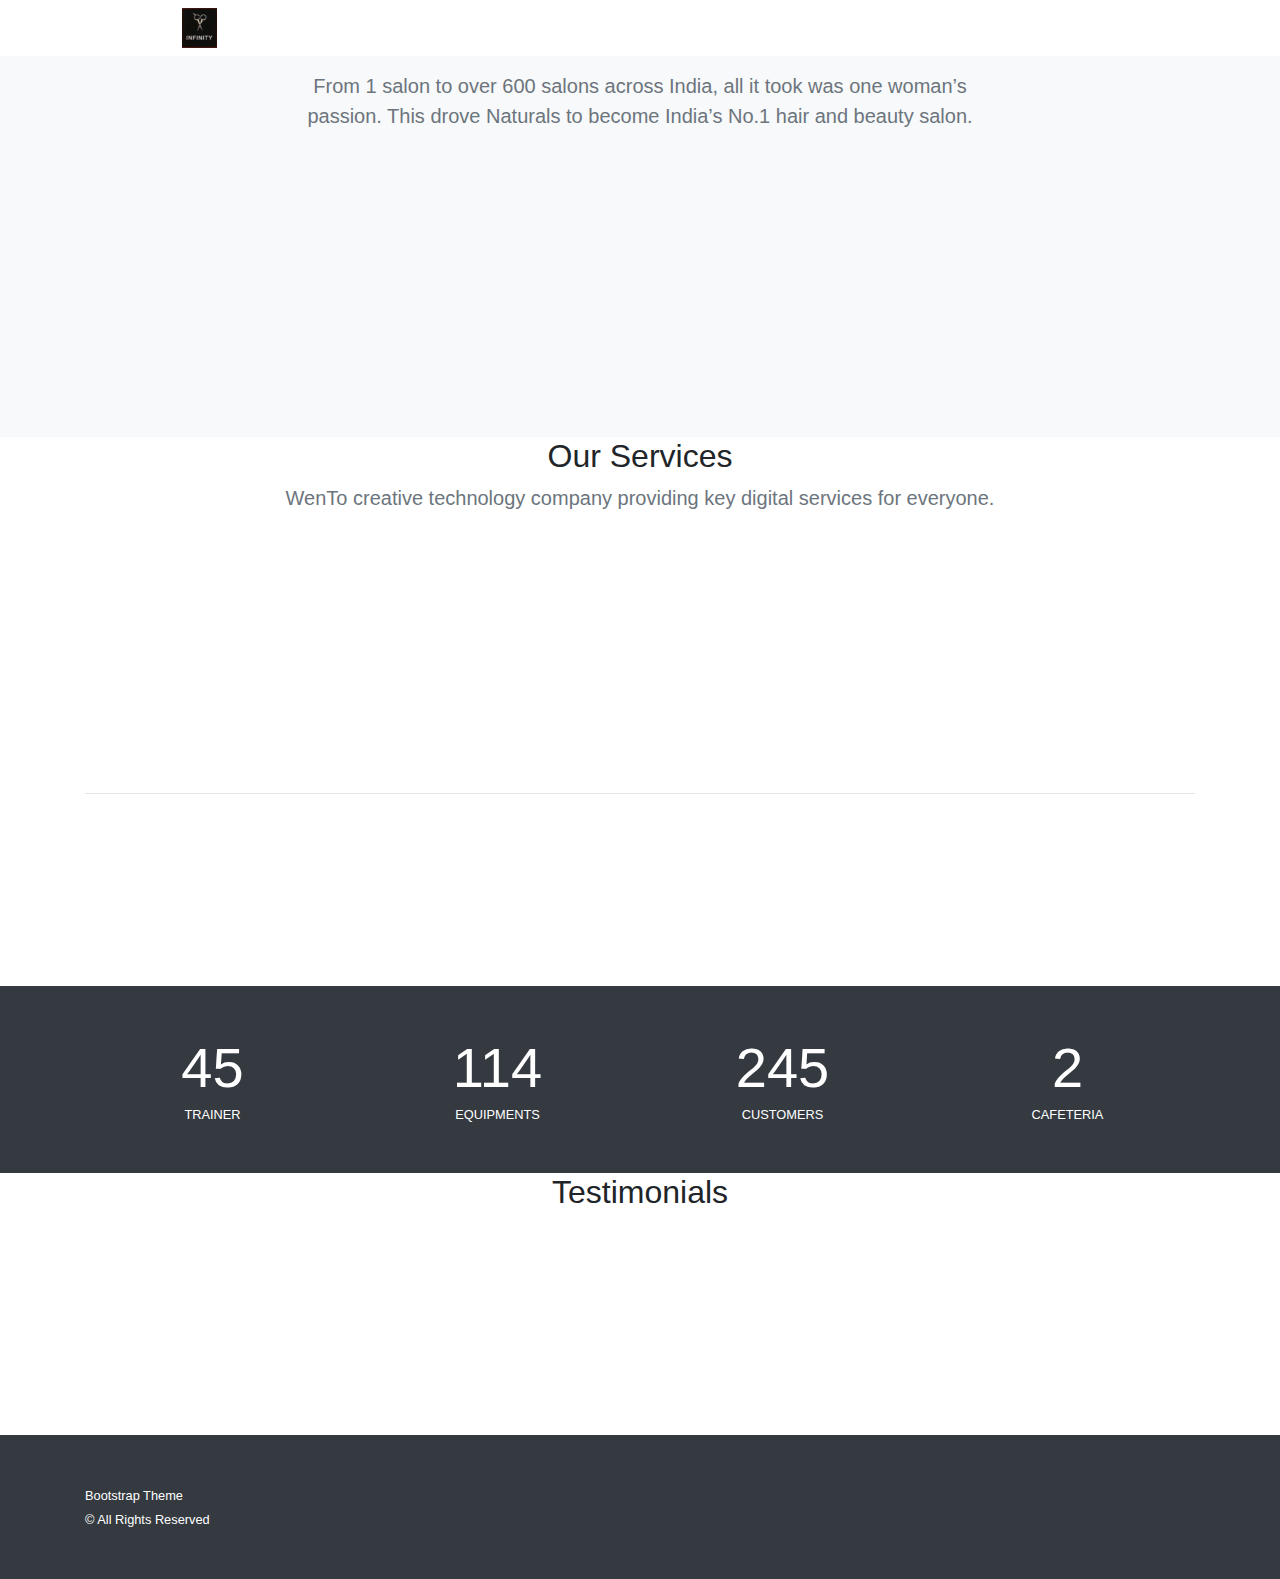
==== salon.html @ 031999a4 "Add files via upload" ====
﻿<!DOCTYPE html>
<html lang="en" class="no-js">
  <!-- Head -->
  <head>
    <title>Salon Web</title>

    <!-- Meta -->
    <meta charset="utf-8"/>
    <meta name="viewport" content="width=device-width, initial-scale=1, shrink-to-fit=no">
    <meta http-equiv="x-ua-compatible" content="ie=edge">
    <meta name="keywords" content="Gym website, Bootstrap Theme, Freebies, UI Kit, MIT license">
    <meta name="description" content="Bootstrap 4 Template by WebThemez">
    <meta name="author" content="webthemez.com">

    <!-- Favicon -->
    <link rel="shortcut icon" href="salon.ico" type="image/x-icon"> 

    <!-- Bootstrap Styles -->
    <link rel="stylesheet" type="text/css" href="https://stackpath.bootstrapcdn.com/bootstrap/4.3.1/css/bootstrap.min.css"> 

    <!-- Vendor Styles -->
    <link rel="stylesheet" type="text/css" href="assets/vendors/font-awesome/css/fontawesome-all.min.css">
    <link rel="stylesheet" type="text/css" href="assets/vendors/slick-carousel/slick.css"> 
    <link rel="stylesheet" type="text/css" href="assets/fonts/themify-icons.css">
    <link rel="stylesheet" type="text/css" href="assets/vendors/magnific-popup/magnific-popup.css">
	<link rel="stylesheet" type="text/css" href="assets/css/hovereffects.css"> 
    <!-- Theme Styles -->
    <link href="assets/css/scrolling-nav.css" rel="stylesheet">
	<link href="https://unpkg.com/aos@2.3.1/dist/aos.css" rel="stylesheet">
	<link rel="stylesheet" type="text/css" href="assets/css/theme.css">
    <link rel="stylesheet" type="text/css" href="assets/css/styles.css">
  </head>
  <!-- End Head -->

  <body>
    <!-- Header -->
    <header id="top">
      <!-- Navbar --> 
	  <nav class="navbar navbar-expand-lg navbar-dark bg-white fixed-top" id="mainNav">
		<div class="container">
				
		  <a class="navbar-brand js-scroll-trigger" href="#page-top">Hair<span>Style</span></a>
		 	<img src="salon.ico"  height="40" margin-left="100px" href="#logo">
		  <button class="navbar-toggler" type="button" data-toggle="collapse" data-target="#navbarResponsive" aria-controls="navbarResponsive" aria-expanded="false" aria-label="Toggle navigation">
			<span class="ti-menu"></span>
		  </button>
		  <div class="collapse navbar-collapse" id="navbarResponsive">
			
			<ul class="navbar-nav ml-auto">
			<li class="nav-item">
				<a class="nav-link js-scroll-trigger" href="#top">Home</a>
			  </li>
			  <li class="nav-item">
				<a class="nav-link js-scroll-trigger" href="#about">About</a>
			  </li>
			   <li class="nav-item">
				<a class="nav-link js-scroll-trigger" href="#services">Services</a>
			  </li> 
			  <li class="nav-item">
				<a class="nav-link js-scroll-trigger" href="#contact">Contact</a>
			  </li>
			</ul>
			
		  </div>
		</div>
	  </nav>
      <!-- End Navbar --> 
		<section class="hero-large hero">
			<div id="demo" class="carousel slide" data-ride="carousel">
			  <ul class="carousel-indicators">
				<li data-target="#demo" data-slide-to="0" class="active"></li>
				<li data-target="#demo" data-slide-to="1"></li>
				<li data-target="#demo" data-slide-to="2"></li>
			  </ul>
			  <div class="carousel-inner">
				<div class="carousel-item active">
				  <img src="assets/img/intro/banner-bg1.png" alt="Los Angeles" width="1100" height="500">
				  <div class="container">
				   <div class="carousel-caption">
					<h2>LightUp Your Design</h2>
					<p>Extra Special Touch</p>
				  </div> 
				  </div>
				
				</div>
				<div class="carousel-item">
				  <img src="assets/img/intro/banner-bg2.png" alt="Chicago" width="1100" height="500">
				    <div class="container">
				  <div class="carousel-caption">
					<h2>Get Your Dream Light</h2>
					<p>Décor with Charming</p>
				  </div>   
				</div>
				</div>
				<div class="carousel-item">
				  <img src="assets/img/intro/banner-bg3.png" alt="New York" width="1100" height="500">
				    <div class="container">
				  <div class="carousel-caption">
					<h2>Feel The Natural Beauty</h2>
					<p>Modern-edge Design</p>
				  </div>   
				  </div>
				</div>
			  </div>
			  <a class="carousel-control-prev" href="#demo" data-slide="prev">
				<span class="carousel-control-prev-icon"></span>
			  </a>
			  <a class="carousel-control-next" href="#demo" data-slide="next">
				<span class="carousel-control-next-icon"></span>
			  </a>
			</div>
			<!-- <div class="hero-img bg-overlay" data-overlay="0" style="background-image: url(assets/img/intro/banner-bg.png);"></div> -->
			<!-- <div class="container mt-md-5 pt-md-3"> -->
				<!-- <div class="row text-white hero-content"> -->
					<!-- <div class="col-md-6"> -->
						<!-- <!-- heading -->  
						<!-- <h1 class="text-uppercase mb-3 display-4 font-weight-bolder" data-aos="fade-right" data-aos-easing="linear"> -->
							<!-- Change the World -->
						<!-- </h1>  -->
						<!-- <p class="lead text-white opacity-2" data-aos="fade-right" data-aos-easing="linear"> -->
						<!-- Always deliver more than expected -->
						<!-- </p> -->
						<!-- <a class="btn btn-lg btn-outline-light py-2 mt-3 px-4 btn-pill" data-aos="fade-right" data-aos-easing="linear" src="#services" -->
						<!-- href="#services">Our Services</a> -->
					<!-- </div> -->
					<!-- <div class="col-md-5"> -->
					 <!-- <img src="assets/img/intro/rocket.svg" width="70%" class="float-right" alt="" data-aos="fade-left" data-aos-easing="linear" data-aos-delay="200"> -->
					<!-- </div> -->
				<!-- </div> -->
			<!-- </div> -->
		</section>

    </header>
    <!-- End Header -->

    
  <section class="wt-section bg-light" id="about">
    <div class="container">
		<div class="row justify-content-md-center text-center pb-lg-4 mb-lg-5 mb-4">
          <div class="col-md-8 text-center w-md-50 mx-auto mb-0">
            <h2 class="mb-md-2">About Us</h2>
            <p class="lead text-muted">From 1 salon to over 600 salons across India, all it took was one woman’s passion. This drove Naturals to become India’s No.1 hair and beauty salon.</p>
          </div>
		</div>
        <div class="row justify-content-between align-items-center" data-aos="fade-right" data-aos-easing="linear" data-aos-delay="200">
		  <div class="col-md-5">
                <img src="assets/img/about/1.jpg" width="90%" class="rounded-md" alt="">
            </div>
            <div class="col-md-7"> 
                <h3 class="mb-4 ">Why Us</h3>
                <p class="text-muted">At Naturals, we believe in financial independence for women and have empowered 300+ women to become entrepreneurs in the past 16 years. Our dream is to create a housewife-free India, where women are encouraged to earn their living by pursuing their passion. By 2020, Naturals aims to create 1000 salons, empower 1000 women entrepreneurs and create 50,000 jobs, because there is no better style statement than standing on your own feet.</p>
            </div>
          
        </div>
    </div>
</section> 

<section class="wt-section" id="services">
        <div class="container">
		<div class="row justify-content-md-center text-center pb-lg-4 mb-lg-5 mb-4">
          <div class="col-md-8 text-center w-md-50 mx-auto mb-0">
            <h2 class="mb-md-2">Our Services</h2>
            <p class="lead text-muted">WenTo creative technology company providing key digital services for everyone.</p>
          </div>
		</div> 
          <div class="row">
            <div class="col-lg-4 mb-5 mb-lg-0 text-center" data-aos="fade-up" data-aos-easing="linear" data-aos-delay="100">
              <div class="d-block mb-4">
                 <img src="assets/img/services/4.svg" width="85px" class="pr-4" alt="">  
              </div>
              <h4 class="h5">Home Interior</h4>
              <p>Achieve virtually any look and layout design within one UI Kit solution.</p>
            </div>

            <div class="col-lg-4 mb-5 mb-lg-0 text-center" data-aos="fade-up" data-aos-easing="linear" data-aos-delay="200">
             <div class="d-block mb-4">
                 <img src="assets/img/services/1.svg" width="85px" class="pr-4" alt="">  
              </div>
              <h4 class="h5">Custom Design</h4>
              <p>We strive to figure out ways to help your audience grow through all platforms.</p>
            </div>

            <div class="col-lg-4 mb-5 mb-lg-0 text-center" data-aos="fade-up" data-aos-easing="linear" data-aos-delay="300">
             <div class="d-block mb-4">
                 <img src="assets/img/services/5.svg" width="85px" class="pr-4" alt="">  
              </div>
              <h4 class="h5">Business Interior</h4>
              <p>Find what you need in one template and combine features at will.</p>
            </div>
          </div> 

          <hr class="my-5"> 
		  
          <div class="row">
            <div class="col-lg-4 mb-5 mb-lg-0 text-center" data-aos="fade-up" data-aos-easing="linear" data-aos-delay="400">
             <div class="d-block mb-4">
                 <img src="assets/img/services/3.svg" width="85px" class="pr-4" alt="">  
              </div>
              <h4 class="h5">Security Setup</h4>
              <p>Easy and fast adjustments of elements are possible with WenTo UI Kit.</p>
            </div>

            <div class="col-lg-4 mb-5 mb-lg-0 text-center" data-aos="fade-up" data-aos-easing="linear" data-aos-delay="500">
              <div class="d-block mb-4">
                 <img src="assets/img/services/6.svg" width="85px" class="pr-4" alt="">  
              </div>
              <h4 class="h5">Custom Paint</h4>
              <p>Our React Powered App will save you tons of time and cost in your projects.</p>
            </div>

            <div class="col-lg-4 mb-5 mb-lg-0 text-center" data-aos="fade-up" data-aos-easing="linear" data-aos-delay="600">
              <div class="d-block mb-4">
                 <img src="assets/img/services/2.svg" width="85px" class="pr-4" alt="">  
              </div>
              <h4 class="h5">Home Decor</h4>
              <p>Power your app with Angular components for no cost within one stop solution.</p>
            </div>
          </div>
          <!-- End Feature Blocks -->
        </div>
      </section> 

 
	
	  
	   

	


 <section class="bg-dark position-relative pt-5">
        <div class="container">
          <div class="row text-center text-uppercase text-white">
            <div class="col-lg-3 col-sm-6 pb-5">
              <h5 class="js-counter display-4 mb-1">45</h5>
              <small class="d-block font-style-normal text-uppercase wt-letter-spacing-sm">Trainer</small>
            </div>

            <div class="col-lg-3 col-sm-6 pb-5">
              <h5 class="js-counter display-4 mb-1">114</h5>
              <small class="d-block font-style-normal text-uppercase wt-letter-spacing-sm">Equipments</small>
            </div>

            <div class="col-lg-3 col-sm-6 pb-5">
              <h5 class="js-counter display-4 mb-1">245</h5>
              <small class="d-block font-style-normal text-uppercase wt-letter-spacing-sm">Customers</small>
            </div>

            <div class="col-lg-3 col-sm-6 pb-5">
              <h5 class="js-counter display-4 mb-1">2</h5>
              <small class="d-block font-style-normal text-uppercase wt-letter-spacing-sm">Cafeteria</small>
            </div>
          </div>
        </div>
      </section>
<section class="wt-section">
        <div class="container">
		<div class="row justify-content-md-center text-center pb-lg-4 mb-lg-5 mb-4">
          <div class="col-md-8 text-center w-md-50 mx-auto mb-0 ">
            <h2 class="mb-md-2">Testimonials</h2>
           
          </div>
		</div>
		 
          <div class="row">
            <div class="col-lg-6 mb-7 mb-lg-0 px-lg-5" data-aos="fade-right" data-aos-easing="linear" data-aos-delay="200">
              <!-- Testimonial -->
              <blockquote class="wt-blockquote-v2 rounded mb-5">There are many variations of passages of Lorem Ipsum available, but the majority have suffered alteration.</blockquote>
              <div class="media wt-font-size-90">
                <img class="d-flex align-self-center rounded-circle wt-blockquote-v2__image wt-box-shadow-lg mx-3 mt-2" src="assets/img/ava/img2.jpg" alt="Image description">
                <div class="media-body align-self-center">
                  <strong class="d-block">Kristen Morres</strong>
                  <span class="wt-font-size-75 text-dark">XL Director</span>
                </div>
              </div>
              <!-- End Testimonial -->
            </div>

            <div class="col-lg-6 px-lg-5" data-aos="fade-left" data-aos-easing="linear" data-aos-delay="400">
              <!-- Testimonial -->
              <blockquote class="wt-blockquote-v2 rounded mb-5">There are many variations of passages of Lorem Ipsum available, but the majority have suffered alteration.</blockquote>
              <div class="media wt-font-size-90">
                <img class="d-flex align-self-center rounded-circle wt-blockquote-v2__image wt-box-shadow-lg mx-3 mt-2" src="assets/img/ava/img3.jpg" alt="Image description">
                <div class="media-body align-self-center">
                  <strong class="d-block">James Vintel</strong>
                  <span class="wt-font-size-75 text-dark">VNT Manager</span>
                </div>
              </div>
              <!-- End Testimonial -->
            </div>
          </div>
        </div>
      </section>	  
      <!-- End Clients Section -->
    </main>

    <!-- Footer -->
    <footer class="bg-dark py-5">
      <div class="container">
        <div class="row">
          <div class="col-md-8 text-center text-md-left mb-3 mb-md-0">
            <small class="text-white"><a class="text-white">Bootstrap Theme</a><br/>&copy; All Rights Reserved</small>
          </div>

          <div class="col-md-4 align-self-center">
            <ul class="list-inline text-center text-md-right mb-0">
              <li class="list-inline-item mx-2" data-toggle="tooltip" data-placement="top" title="Facebook">
                <a class="text-white" target="_blank" href="https://www.facebook.com">
                  <i class="fab fa-facebook"></i>
                </a>
              </li>
              <li class="list-inline-item mx-2" data-toggle="tooltip" data-placement="top" title="Instagram">
                <a class="text-white" target="_blank" href="https://www.instagram.com">
                  <i class="fab fa-instagram"></i>
                </a>
              </li>
              <li class="list-inline-item mx-2" data-toggle="tooltip" data-placement="top" title="Twitter">
                <a class="text-white" target="_blank" href="https://twitter.com">
                  <i class="fab fa-twitter"></i>
                </a>
              </li>
              
            </ul>
          </div>
        </div>
      </div>
    </footer>
    <!-- End Footer -->
  
    <!-- JS Script Files --> 
    <script src="assets/vendors/jquery.min.js"></script>
    <script src="assets/vendors/jquery.migrate.min.js"></script>
    <script src="assets/vendors/popper.min.js"></script>
    <script src="assets/vendors/bootstrap/js/bootstrap.min.js"></script>
    <script src="assets/vendors/jquery-easing/jquery.easing.min.js"></script>

    <!-- Components Vendor  --> 
    <script src="assets/vendors/slick-carousel/slick.min.js"></script>
	<script src="https://cdnjs.cloudflare.com/ajax/libs/jquery.isotope/3.0.6/isotope.pkgd.js"></script>
    <script src="assets/vendors/magnific-popup/jquery.magnific-popup.min.js"></script>
    <script src="assets/vendors/counters/waypoint.min.js"></script>
    <script src="assets/vendors/counters/counterup.min.js"></script>

	<script src="assets/contact/jqBootstrapValidation.js"></script>
	<script src="assets/contact/contact_me.js"></script>
	<script src="https://unpkg.com/aos@2.3.1/dist/aos.js"></script>
    <script src="assets/js/scrolling-nav.js"></script>
    <!--Plugin Initialize-->
    <script src="assets/js/global.js"></script>

    <!-- Theme Components and Settings --> 
    <script src="assets/vendors/carousel.js"></script>
    <script src="assets/vendors/counters.js"></script>
	
    <!-- END JAVASCRIPTS -->
	
  </body>
  <!-- End Body -->
</html>
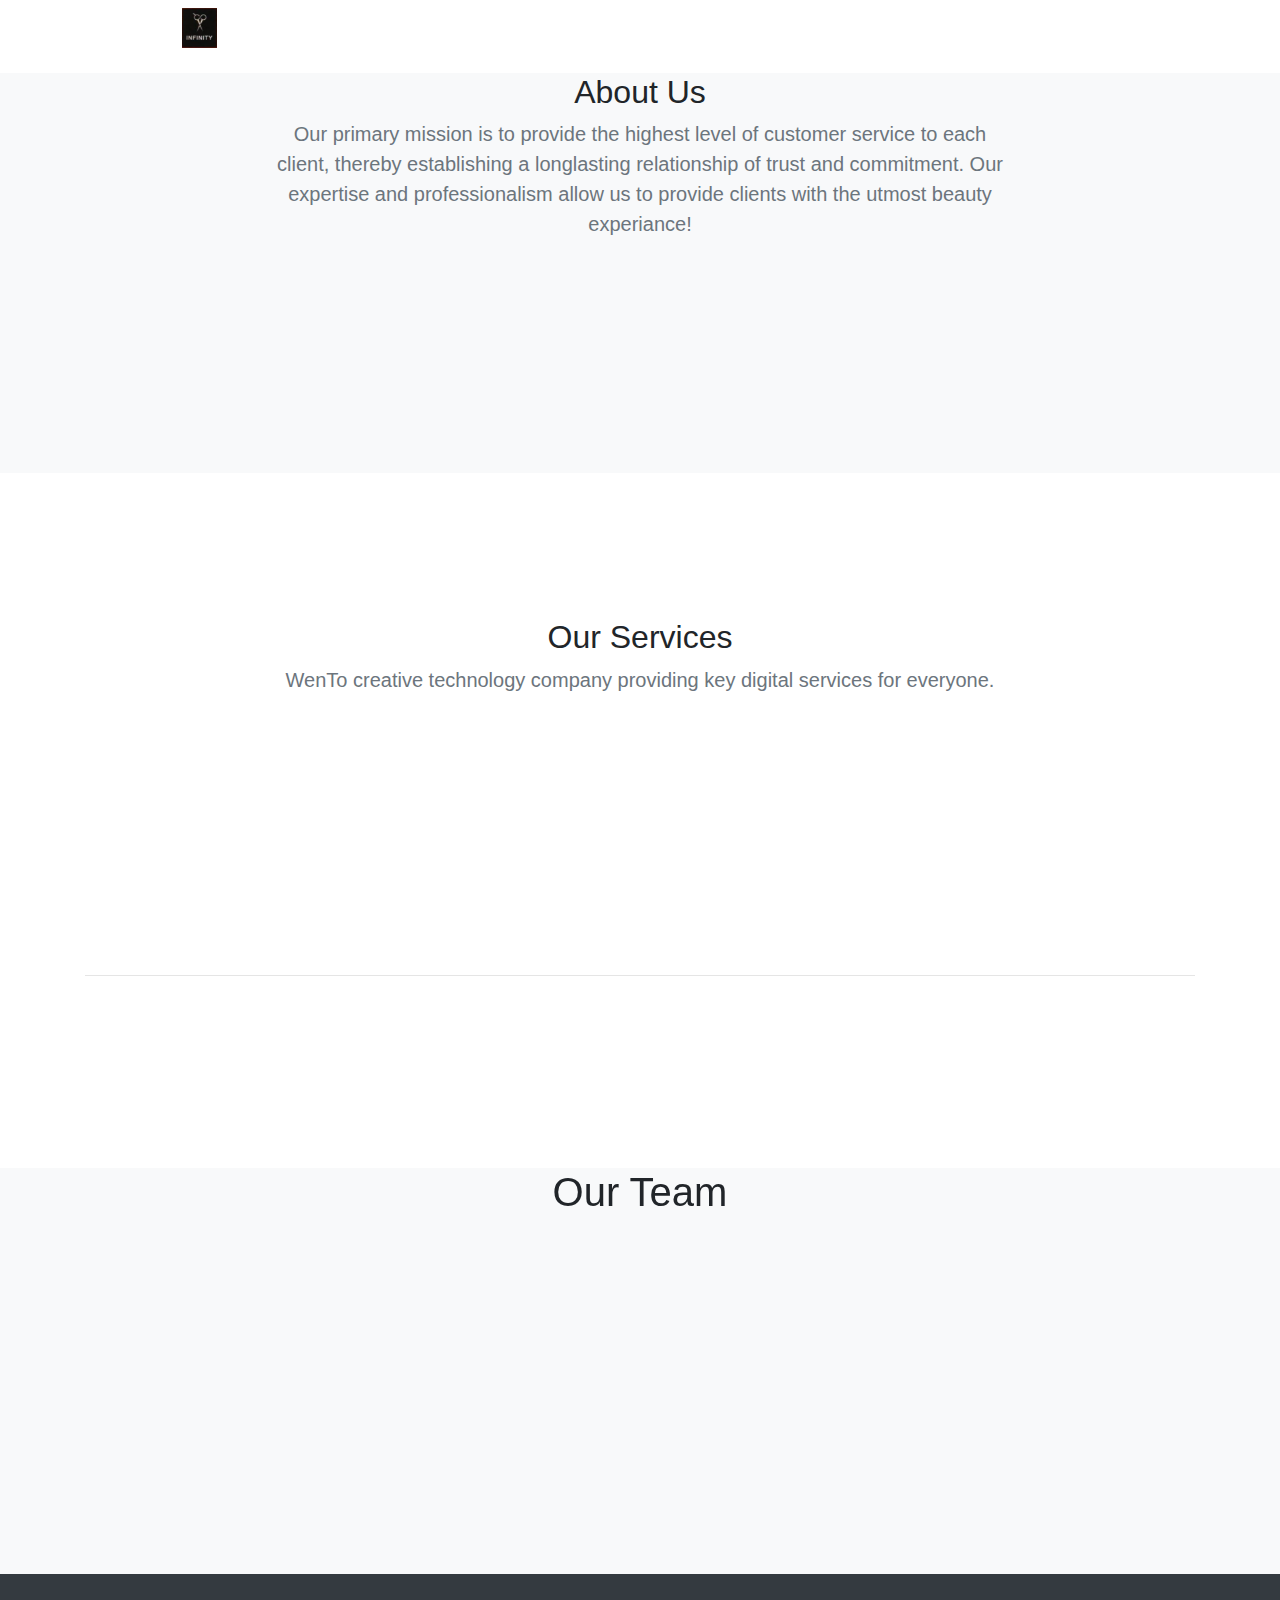
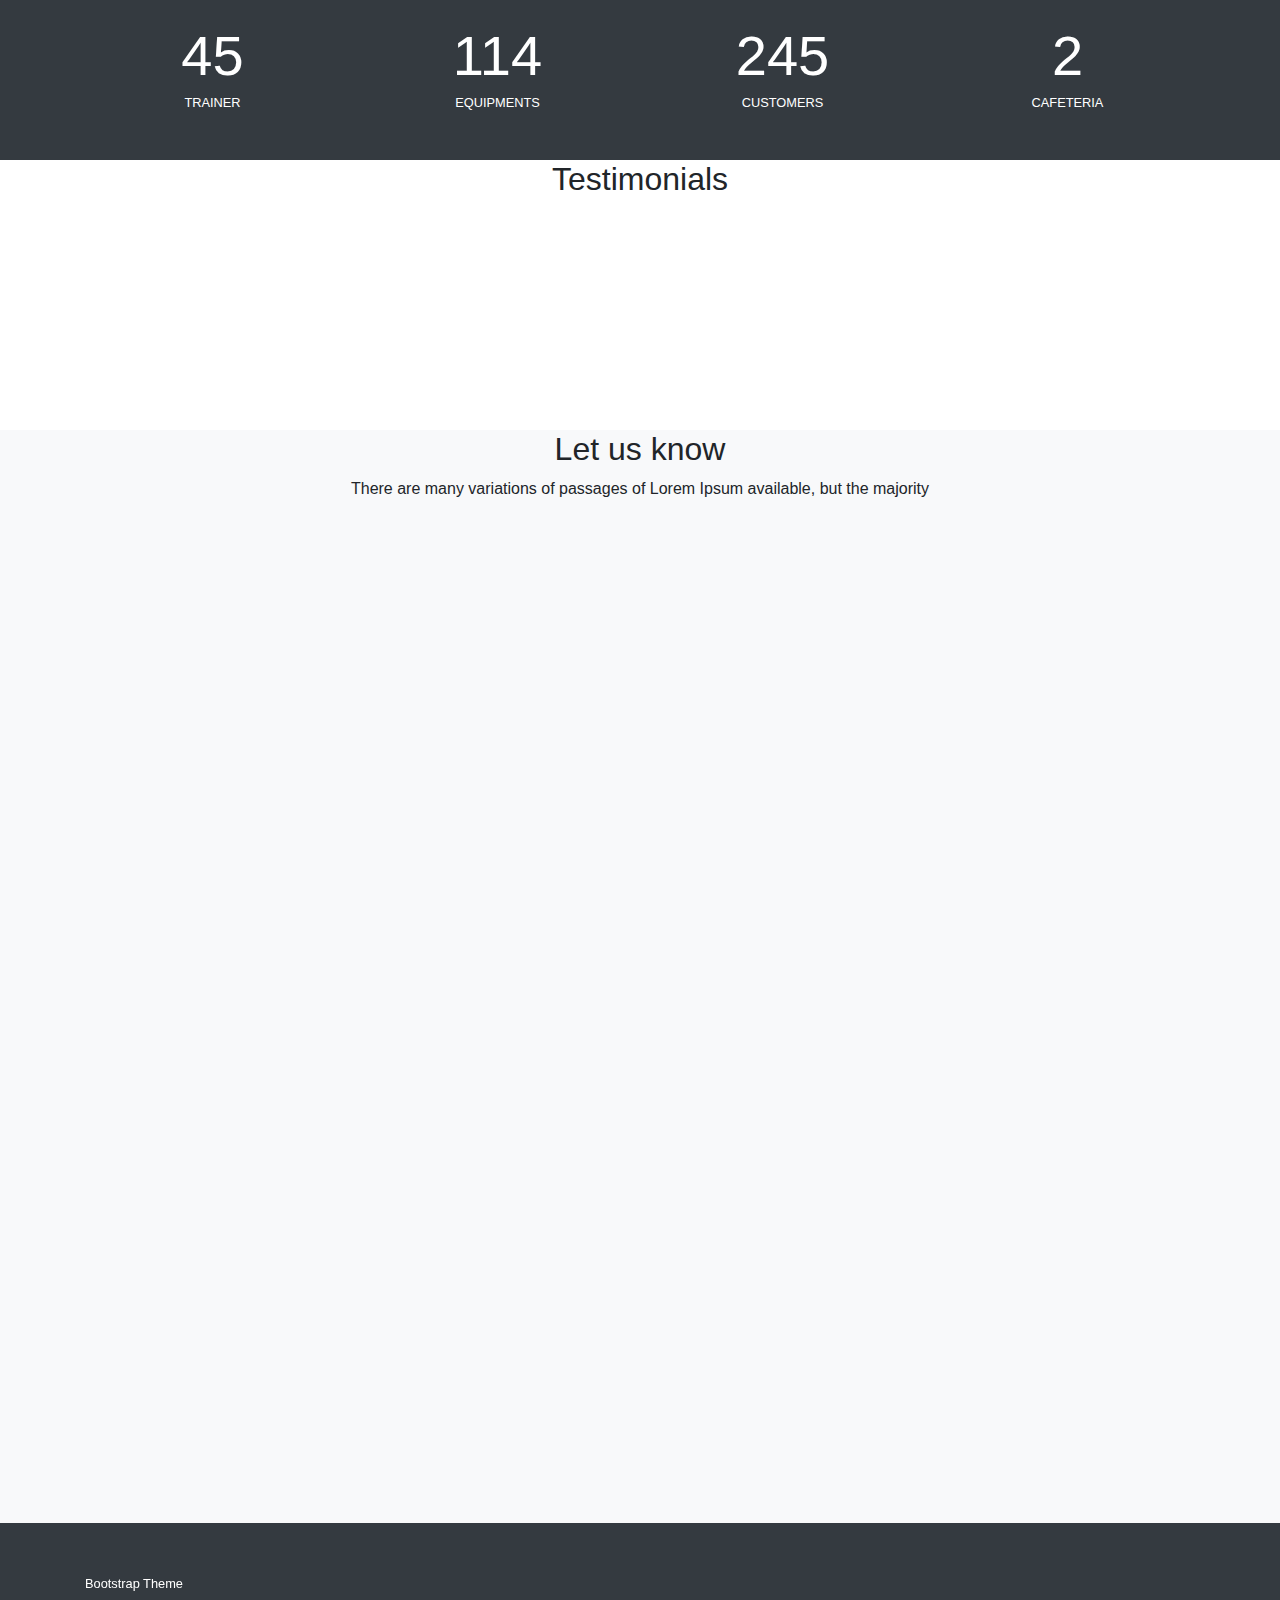
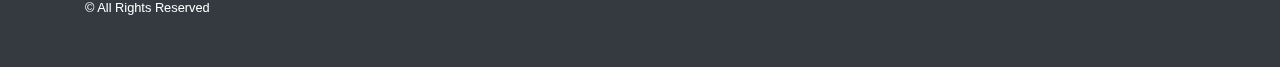
==== commit eae51355: "Update salon.html" ====
--- a/salon.html
+++ b/salon.html
@@ -1,16 +1,15 @@
-﻿<!DOCTYPE html>
+<!DOCTYPE html>
 <html lang="en" class="no-js">
   <!-- Head -->
   <head>
-    <title>Salon Web</title>
+    <title>InfinitySalon</title>
 
     <!-- Meta -->
     <meta charset="utf-8"/>
     <meta name="viewport" content="width=device-width, initial-scale=1, shrink-to-fit=no">
     <meta http-equiv="x-ua-compatible" content="ie=edge">
-    <meta name="keywords" content="Gym website, Bootstrap Theme, Freebies, UI Kit, MIT license">
-    <meta name="description" content="Bootstrap 4 Template by WebThemez">
-    <meta name="author" content="webthemez.com">
+    <meta name="description" content="Bootstrap 4 theme">
+    
 
     <!-- Favicon -->
     <link rel="shortcut icon" href="salon.ico" type="image/x-icon"> 
@@ -37,15 +36,13 @@
     <header id="top">
       <!-- Navbar --> 
 	  <nav class="navbar navbar-expand-lg navbar-dark bg-white fixed-top" id="mainNav">
-		<div class="container">
-				
-		  <a class="navbar-brand js-scroll-trigger" href="#page-top">Hair<span>Style</span></a>
-		 	<img src="salon.ico"  height="40" margin-left="100px" href="#logo">
+		 <div class="container" id="nav">
+		  <a class="navbar-brand js-scroll-trigger" href="#page-top"><span>HairStyle</span></a> 
+		   <img src="salon.ico"  height="40" margin-left="100px" href="#logo">
 		  <button class="navbar-toggler" type="button" data-toggle="collapse" data-target="#navbarResponsive" aria-controls="navbarResponsive" aria-expanded="false" aria-label="Toggle navigation">
 			<span class="ti-menu"></span>
 		  </button>
 		  <div class="collapse navbar-collapse" id="navbarResponsive">
-			
 			<ul class="navbar-nav ml-auto">
 			<li class="nav-item">
 				<a class="nav-link js-scroll-trigger" href="#top">Home</a>
@@ -55,12 +52,14 @@
 			  </li>
 			   <li class="nav-item">
 				<a class="nav-link js-scroll-trigger" href="#services">Services</a>
-			  </li> 
+			  </li>
+			  <li class="nav-item">
+				<a class="nav-link js-scroll-trigger" href="#team">Team</a>
+			  </li>
 			  <li class="nav-item">
 				<a class="nav-link js-scroll-trigger" href="#contact">Contact</a>
 			  </li>
 			</ul>
-			
 		  </div>
 		</div>
 	  </nav>
@@ -113,7 +112,7 @@
 			<!-- <div class="container mt-md-5 pt-md-3"> -->
 				<!-- <div class="row text-white hero-content"> -->
 					<!-- <div class="col-md-6"> -->
-						<!-- <!-- heading -->  
+						<!-- heading -->  
 						<!-- <h1 class="text-uppercase mb-3 display-4 font-weight-bolder" data-aos="fade-right" data-aos-easing="linear"> -->
 							<!-- Change the World -->
 						<!-- </h1>  -->
@@ -133,99 +132,245 @@
     </header>
     <!-- End Header -->
 
-    
-  <section class="wt-section bg-light" id="about">
+    <main role="main" class="mt-lg-5 m-0">
+	
+	<section class="wt-section bg-light" id="about">
     <div class="container">
 		<div class="row justify-content-md-center text-center pb-lg-4 mb-lg-5 mb-4">
           <div class="col-md-8 text-center w-md-50 mx-auto mb-0">
-            <h2 class="mb-md-2">About Us</h2>
-            <p class="lead text-muted">From 1 salon to over 600 salons across India, all it took was one woman’s passion. This drove Naturals to become India’s No.1 hair and beauty salon.</p>
+            <h2 class="mb-md-2" id="now">About Us</h2>
+            <p class="lead text-muted">Our primary mission is to provide the highest level of customer service to each client, thereby establishing a longlasting relationship of trust and commitment. Our expertise and professionalism allow us to provide clients with the utmost beauty experiance!</p>
           </div>
 		</div>
-        <div class="row justify-content-between align-items-center" data-aos="fade-right" data-aos-easing="linear" data-aos-delay="200">
+        <div class="row justify-content-between align-items-center" data-aos="fade-right" data-aos-easing="linear" data-aos-delay="200" id="as">
 		  <div class="col-md-5">
                 <img src="assets/img/about/1.jpg" width="90%" class="rounded-md" alt="">
             </div>
-            <div class="col-md-7"> 
-                <h3 class="mb-4 ">Why Us</h3>
-                <p class="text-muted">At Naturals, we believe in financial independence for women and have empowered 300+ women to become entrepreneurs in the past 16 years. Our dream is to create a housewife-free India, where women are encouraged to earn their living by pursuing their passion. By 2020, Naturals aims to create 1000 salons, empower 1000 women entrepreneurs and create 50,000 jobs, because there is no better style statement than standing on your own feet.</p>
+            <div class="col-md-7" id="ty"> 
+                <h3 class="mb-4 " id="we">Who We Are</h3>
+                <p class="text-muted">There are many variations of passages of Lorem Ipsum available, but the majority have suffered alteration in some form, by injected humour, or randomised words. Lorem ipsum dolor sit amet, consectetur adipisicing elit. Eius eligendi fugiat!</p>
             </div>
           
         </div>
     </div>
 </section> 
 
-<section class="wt-section" id="services">
-        <div class="container">
-		<div class="row justify-content-md-center text-center pb-lg-4 mb-lg-5 mb-4">
-          <div class="col-md-8 text-center w-md-50 mx-auto mb-0">
-            <h2 class="mb-md-2">Our Services</h2>
-            <p class="lead text-muted">WenTo creative technology company providing key digital services for everyone.</p>
-          </div>
-		</div> 
-          <div class="row">
-            <div class="col-lg-4 mb-5 mb-lg-0 text-center" data-aos="fade-up" data-aos-easing="linear" data-aos-delay="100">
-              <div class="d-block mb-4">
-                 <img src="assets/img/services/4.svg" width="85px" class="pr-4" alt="">  
-              </div>
-              <h4 class="h5">Home Interior</h4>
-              <p>Achieve virtually any look and layout design within one UI Kit solution.</p>
-            </div>
-
-            <div class="col-lg-4 mb-5 mb-lg-0 text-center" data-aos="fade-up" data-aos-easing="linear" data-aos-delay="200">
-             <div class="d-block mb-4">
-                 <img src="assets/img/services/1.svg" width="85px" class="pr-4" alt="">  
-              </div>
-              <h4 class="h5">Custom Design</h4>
-              <p>We strive to figure out ways to help your audience grow through all platforms.</p>
-            </div>
-
-            <div class="col-lg-4 mb-5 mb-lg-0 text-center" data-aos="fade-up" data-aos-easing="linear" data-aos-delay="300">
-             <div class="d-block mb-4">
-                 <img src="assets/img/services/5.svg" width="85px" class="pr-4" alt="">  
-              </div>
-              <h4 class="h5">Business Interior</h4>
-              <p>Find what you need in one template and combine features at will.</p>
-            </div>
-          </div> 
-
-          <hr class="my-5"> 
-		  
-          <div class="row">
-            <div class="col-lg-4 mb-5 mb-lg-0 text-center" data-aos="fade-up" data-aos-easing="linear" data-aos-delay="400">
-             <div class="d-block mb-4">
-                 <img src="assets/img/services/3.svg" width="85px" class="pr-4" alt="">  
-              </div>
-              <h4 class="h5">Security Setup</h4>
-              <p>Easy and fast adjustments of elements are possible with WenTo UI Kit.</p>
-            </div>
-
-            <div class="col-lg-4 mb-5 mb-lg-0 text-center" data-aos="fade-up" data-aos-easing="linear" data-aos-delay="500">
-              <div class="d-block mb-4">
-                 <img src="assets/img/services/6.svg" width="85px" class="pr-4" alt="">  
-              </div>
-              <h4 class="h5">Custom Paint</h4>
-              <p>Our React Powered App will save you tons of time and cost in your projects.</p>
-            </div>
-
-            <div class="col-lg-4 mb-5 mb-lg-0 text-center" data-aos="fade-up" data-aos-easing="linear" data-aos-delay="600">
-              <div class="d-block mb-4">
-                 <img src="assets/img/services/2.svg" width="85px" class="pr-4" alt="">  
-              </div>
-              <h4 class="h5">Home Decor</h4>
-              <p>Power your app with Angular components for no cost within one stop solution.</p>
-            </div>
-          </div>
-          <!-- End Feature Blocks -->
-        </div>
+<section class="wt-section">
+    <div class="container">
+        <div class="row justify-content-between align-items-center" data-aos="fade-left" data-aos-easing="linear" data-aos-delay="400">
+            <div class="col-md-7"> 
+                <h3 class="mb-4">Our Mission and Goals</h3>
+                <p class="text-muted">There are many variations of passages of Lorem Ipsum available, but the majority have suffered alteration in some form, by injected humour, or randomised words. Lorem ipsum dolor sit amet, consectetur adipisicing elit. Eius eligendi fugiat!</p>
+            </div>
+          
+		  <div class="col-md-5" id="gt">
+               <img src="assets/img/about/2.jpg" width="90%" class="rounded-md" alt="">
+            </div>
+        </div>
+    </div>
+</section>
+	
+	<section class="wt-section" id="services">
+        <div class="container">
+		<div class="row justify-content-md-center text-center pb-lg-4 mb-lg-5 mb-4">
+          <div class="col-md-8 text-center w-md-50 mx-auto mb-0" id="pt">
+            <h2 class="mb-md-2">Our Services</h2>
+            <p class="lead text-muted">WenTo creative technology company providing key digital services for everyone.</p>
+          </div>
+		</div> 
+          <div class="row">
+            <div class="col-lg-4 mb-5 mb-lg-0 text-center" data-aos="fade-up" data-aos-easing="linear" data-aos-delay="100">
+              <div class="d-block mb-4">
+                 <img src="assets/img/services/4.svg" style="margin-left:8%;" width="85px" class="pr-4" alt="">  
+              </div>
+              <h4 class="h5">Body Care</h4>
+              <p>Achieve virtually any look and layout design within one UI Kit solution.</p>
+            </div>
+
+            <div class="col-lg-4 mb-5 mb-lg-0 text-center" data-aos="fade-up" data-aos-easing="linear" data-aos-delay="200">
+             <div class="d-block mb-4">
+                 <img src="assets/img/services/1.svg" style="margin-left:8%;" width="85px" class="pr-4" alt="">  
+              </div>
+              <h4 class="h5">Bridal</h4>
+              <p>We strive to figure out ways to help your audience grow through all platforms.</p>
+            </div>
+
+            <div class="col-lg-4 mb-5 mb-lg-0 text-center" data-aos="fade-up" data-aos-easing="linear" data-aos-delay="300">
+             <div class="d-block mb-4">
+                 <img src="assets/img/services/5.svg" style="margin-left:8%;" width="85px" class="pr-4" alt="">  
+              </div>
+              <h4 class="h5">Hair Care</h4>
+              <p>Find what you need in one template and combine features at will.</p>
+            </div>
+          </div> 
+
+          <hr class="my-5"> 
+		  
+          <div class="row">
+            <div class="col-lg-4 mb-5 mb-lg-0 text-center" data-aos="fade-up" data-aos-easing="linear" data-aos-delay="400">
+             <div class="d-block mb-4">
+                 <img src="assets/img/services/3.svg" style="margin-left:8%;" width="85px" class="pr-4" alt="">  
+              </div>
+              <h4 class="h5">Skin Care</h4>
+              <p>Easy and fast adjustments of elements are possible with WenTo UI Kit.</p>
+            </div>
+
+            <div class="col-lg-4 mb-5 mb-lg-0 text-center" data-aos="fade-up" data-aos-easing="linear" data-aos-delay="500">
+              <div class="d-block mb-4">
+                 <img src="assets/img/services/6.svg" style="margin-left:15%;" width="85px" class="pr-4" alt="">  
+              </div>
+              <h4 class="h5">Custom Hair Paint</h4>
+              <p>Our React Powered App will save you tons of time and cost in your projects.</p>
+            </div>
+
+            <div class="col-lg-4 mb-5 mb-lg-0 text-center" data-aos="fade-up" data-aos-easing="linear" data-aos-delay="600">
+              <div class="d-block mb-4">
+                 <img src="assets/img/services/2.svg" style="margin-left:15%;" width="85px" class="pr-4" alt="">  
+              </div>
+              <h4 class="h5">Hair Decor</h4>
+              <p>Power your app with Angular components for no cost within one stop solution.</p>
+            </div>
+          </div>
+          <!-- End Feature Blocks -->
+        </div>
       </section> 
 
+<section class="bg-light wt-section" id="team">
+        <div class="container"> 
+		<div class="row justify-content-md-center text-center mb-lg-5 mb-4 pb-lg-5">
+            <div class="col-md-12">
+                <h2 class="h1">Our Team</h2>
+                <p></p>
+            </div>
+        </div>
+          <div class="row">
+            <div class="col-lg-3 col-sm-6 mb-5"> 
+              <figure data-aos="fade-up" data-aos-easing="linear" data-aos-delay="100">
+                <img class="w-100 rounded-top box" src="assets/img/team/img1.jpeg" alt="Image Description" id="ima1"> 
+                <div class="wt-box-shadow-sm bg-white text-center rounded p-4">
+                  <div class="mb-3">
+                    <h5 class="mb-1">James Rally</h5>
+                    <small class="d-block font-style-normal text-uppercase text-primary wt-letter-spacing-xs">CEO</small>
+                  </div>
+				  <div class="team-dp">
+					<ul>
+					  <li class="list-inline-item mx-2" data-toggle="tooltip" data-placement="top" title="" data-original-title="Facebook">
+						<a class="text-primary" target="_blank" href="https://www.facebook.com/">
+						  <img src="assets/img/social/fb.PNG" style="width:30px; height:30px;">
+						</a>
+					  </li>
+					  <li class="list-inline-item mx-2" data-toggle="tooltip" data-placement="top" title="" data-original-title="Instagram">
+						<a class="text-primary" target="_blank" href="https://www.instagram.com/">
+						  <img src="assets/img/social/ins.PNG" style="width:30px; height:30px;">
+						</a>
+					  </li>
+					  <li class="list-inline-item mx-2" data-toggle="tooltip" data-placement="top" title="" data-original-title="Twitter">
+						<a class="text-primary" target="_blank" href="https://twitter.com/">
+						  <img src="assets/img/social/twi.PNG" class="fab fa-twitter" style="width:30px; height:30px;">
+						</a>
+					  </li> 
+					</ul>
+				  </div>
+                </div> 
+              </figure> 
+            </div>
+
+            <div class="col-lg-3 col-sm-6 mb-5"> 
+              <figure data-aos="fade-up" data-aos-easing="linear" data-aos-delay="200">
+                <img class="w-100 rounded-top ima" src="assets/img/team/img2.jpeg" alt="Image Description" id="ima1"> 
+                <div class="wt-box-shadow-sm bg-white text-center rounded p-4">
+                  <div class="mb-3">
+                    <h5 class="mb-1">Kristen Viller</h5>
+                    <small class="d-block font-style-normal text-uppercase text-primary wt-letter-spacing-xs">Trainer</small>
+                  </div>
+				  	  <div class="team-dp">
+					<ul>
+					  <li class="list-inline-item mx-2" data-toggle="tooltip" data-placement="top" title="" data-original-title="Facebook">
+						<a class="text-primary" target="_blank" href="https://www.facebook.com/">
+						  <img src="assets/img/social/fb.PNG" class="fab fa-facebook" style="width:30px; height:30px;">
+						</a>
+					  </li>
+					  <li class="list-inline-item mx-2" data-toggle="tooltip" data-placement="top" title="" data-original-title="Instagram">
+						<a class="text-primary" target="_blank" href="https://www.instagram.com/">
+						  <img src="assets/img/social/ins.PNG" class="fab fa-instagram" style="width:30px; height:30px;">
+						</a>
+					  </li>
+					  <li class="list-inline-item mx-2" data-toggle="tooltip" data-placement="top" title="" data-original-title="Twitter">
+						<a class="text-primary" target="_blank" href="https://twitter.com/">
+						  <img src="assets/img/social/twi.PNG" class="fab fa-twitter" style="width:30px; height:30px;">
+						</a>
+					  </li> 
+					</ul>
+				  </div>
+                </div> 
+              </figure> 
+            </div>
+
+            <div class="col-lg-3 col-sm-6 mb-5"> 
+              <figure data-aos="fade-up" data-aos-easing="linear" data-aos-delay="300">
+                <img class="w-100 rounded-top ima" src="assets/img/team/img3.jpeg" alt="Image Description" id="ima1">
  
-	
-	  
-	   
-
-	
+                <div class="wt-box-shadow-sm bg-white text-center rounded p-4">
+                  <div class="mb-3">
+                    <h5 class="mb-1">Johanna Care</h5>
+                    <small class="d-block font-style-normal text-uppercase text-primary wt-letter-spacing-xs">Trainer</small>
+                  </div>
+				  	  <div class="team-dp">
+					<ul>
+					  <li class="list-inline-item mx-2" data-toggle="tooltip" data-placement="top" title="" data-original-title="Facebook">
+						<a class="text-primary" target="_blank" href="https://www.facebook.com/">
+						  <img src="assets/img/social/fb.PNG" class="fab fa-facebook" style="width:30px; height:30px;">
+						</a>
+					  </li>
+					  <li class="list-inline-item mx-2" data-toggle="tooltip" data-placement="top" title="" data-original-title="Instagram">
+						<a class="text-primary" target="_blank" href="https://www.instagram.com/">
+						  <img src="assets/img/social/ins.PNG" class="fab fa-instagram" style="width:30px; height:30px;">
+						</a>
+					  </li>
+					  <li class="list-inline-item mx-2" data-toggle="tooltip" data-placement="top" title="" data-original-title="Twitter">
+						<a class="text-primary" target="_blank" href="https://twitter.com/">
+						  <img src="assets/img/social/twi.PNG" class="fab fa-twitter" style="width:30px; height:30px;">
+						</a>
+					  </li> 
+					</ul>
+				  </div>
+                </div> 
+              </figure> 
+            </div>
+
+            <div class="col-lg-3 col-sm-6 mb-5"> 
+              <figure data-aos="fade-up" data-aos-easing="linear" data-aos-delay="400">
+                <img class="w-100 rounded-top ima" src="assets/img/team/img4.jpeg" alt="Image Description" id="ima1"> 
+                <div class="wt-box-shadow-sm bg-white text-center rounded p-4">
+                  <div class="mb-3">
+                    <h5 class="mb-1">Bruce Willamson</h5>
+                    <small class="d-block font-style-normal text-uppercase text-primary wt-letter-spacing-xs">Trainer</small>
+                  </div>
+				  	  <div class="team-dp">
+					<ul>
+					  <li class="list-inline-item mx-2" data-toggle="tooltip" data-placement="top" title="" data-original-title="Facebook" img src="Fb.PNG">
+						<a class="text-primary" target="_blank" href="https://www.facebook.com/">
+						  <img src="assets/img/social/fb.PNG" class="fab fa-facebook" style="width:30px; height:30px;">
+						</a>
+					  </li>
+					  <li class="list-inline-item mx-2" data-toggle="tooltip" data-placement="top" title="" data-original-title="Instagram">
+						<a class="text-primary" target="_blank" href="https://www.instagram.com/">
+						  <img src="assets/img/social/ins.PNG" class="fab fa-instagram" style="width:30px; height:30px;">
+						</a>
+					  </li>
+					  <li class="list-inline-item mx-2" data-toggle="tooltip" data-placement="top" title="" data-original-title="Twitter">
+						<a class="text-primary" target="_blank" href="https://twitter.com/">
+						  <img src="assets/img/social/twi.PNG" class="fab fa-twitter" style="width:30px; height:30px;">
+						</a>
+					  </li> 
+					</ul>
+				  </div>
+                </div> 
+              </figure> 
+            </div>
+          </div> 
+        </div>
+      </section>
 
 
  <section class="bg-dark position-relative pt-5">
@@ -258,7 +403,7 @@
 		<div class="row justify-content-md-center text-center pb-lg-4 mb-lg-5 mb-4">
           <div class="col-md-8 text-center w-md-50 mx-auto mb-0 ">
             <h2 class="mb-md-2">Testimonials</h2>
-           
+            <p></p>
           </div>
 		</div>
 		 
@@ -291,6 +436,94 @@
           </div>
         </div>
       </section>	  
+<section class="wt-section bg-light" id="contact">
+    <div class="container">
+	<div class="row justify-content-md-center text-center pb-lg-4 mb-lg-5 mb-4">
+          <div class="col-md-8 text-center w-md-50 mx-auto mb-0 ">
+            <h2 class="mb-md-2">Let us know</h2>
+            <p>There are many variations of passages of Lorem Ipsum available, but the majority</p>
+          </div>
+		</div>
+		
+        <div class="row justify-content-md-center text-center mg-5 pb-5">
+            <div class="col-md-7">
+                     <div class="form"> 
+		  
+		   <!-- Form itself -->
+				  <form name="sentMessage" class="well" id="contactForm"  novalidate data-aos="fade-up" data-aos-easing="linear" data-aos-delay="200"> 
+				 <div class="control-group">
+						   <div class="form-group mb-4">
+					<input type="text" class="form-control form-control-lg" 
+						   placeholder="Full Name" id="name" required
+							   data-validation-required-message="Please enter your name" />
+					  <p class="help-block"></p>
+
+				   </div>
+					 </div> 	
+						<div class="form-group mb-4">
+						  <div class="controls">
+					<input type="email" class="form-control form-control-lg" placeholder="Email" 
+									id="email" required
+							   data-validation-required-message="Please enter your email" />
+				</div>
+				</div> 	
+					  
+					   <div class="form-group mb-4">
+						 <div class="controls">
+						 <textarea rows="10" cols="100" class="form-control form-control-lg" 
+							   placeholder="Message" id="message" required
+					   data-validation-required-message="Please enter your message" minlength="5" 
+							   data-validation-minlength-message="Min 5 characters" 
+								maxlength="999" style="resize:none"></textarea>
+				</div>
+					   </div> 		 
+				 <div id="success"> </div> <!-- For success/fail messages -->
+			 <div class="text-center">
+              <button class="btn btn-lg btn-primary py-3 mt-3 px-4 btn-pill" type="submit">Send Your Message</button>
+            </div> 
+				  </form>
+        </div>
+ 
+            </div>
+			 <div class="col-md-5">
+  
+  <div class="row contact-info">
+			<div class="col-md-12">
+				<div class="bg-white p-4 d-flex mb-md-4 border rounded-md" data-aos="fade-right" data-aos-easing="linear" data-aos-delay="200">
+                       <i class="fa fa-address-book mt-md-1 text-primary pr-4"></i>
+						<div class="text-left">
+							<h6 class="mb-2">Address</h6>
+							<p class="text-muted">132 Manhatten Str., NewYork, US</p> 
+						</div>
+                </div>
+				
+				<div class="bg-white p-4 d-flex mb-md-4 border rounded-md" data-aos="fade-right" data-aos-easing="linear" data-aos-delay="300">
+                       <i class="fas fa-envelope-open mt-md-1 text-primary pr-4"></i>
+						<div class="text-left">
+							  <h3 class="h5">Email</h3>
+            <p class="mb-0"></p>
+						</div>
+                </div>
+				
+				<div class="bg-white p-4 d-flex mb-md-4 border rounded-md" data-aos="fade-right" data-aos-easing="linear" data-aos-delay="400">
+                       <i class="fa fa-phone mt-md-1 text-primary pr-4"></i>   
+						<div class="text-left">
+							 <h3 class="h5">Phone Number</h3>
+            <p class="mb-0"></p>
+						</div>
+                </div>
+				 
+			</div> 
+          </div>
+ </div>
+        </div>
+		 <div class="row" data-aos="fade-up" data-aos-easing="linear" data-aos-delay="100">
+  <iframe src="https://www.google.com/maps/embed?pb=!1m14!1m8!1m3!1d11880.492291371422!2d12.4922309!3d41.8902102!3m2!1i1024!2i768!4f13.1!3m3!1m2!1s0x0%3A0x28f1c82e908503c4!2sColosseo!5e0!3m2!1sit!2sit!4v1524815927977" width="100%" height="320" frameborder="0" style="border:0" allowfullscreen></iframe>
+ </div>
+		
+		
+    </div>
+</section> 
       <!-- End Clients Section -->
     </main>
 
@@ -299,27 +532,26 @@
       <div class="container">
         <div class="row">
           <div class="col-md-8 text-center text-md-left mb-3 mb-md-0">
-            <small class="text-white"><a class="text-white">Bootstrap Theme</a><br/>&copy; All Rights Reserved</small>
+            <small class="text-white"><a class="text-white" href="#Home">Bootstrap Theme</a><br/>&copy; All Rights Reserved</small>
           </div>
 
           <div class="col-md-4 align-self-center">
             <ul class="list-inline text-center text-md-right mb-0">
               <li class="list-inline-item mx-2" data-toggle="tooltip" data-placement="top" title="Facebook">
-                <a class="text-white" target="_blank" href="https://www.facebook.com">
+                <a class="text-white" target="_blank" href="https://www.facebook.com/">
                   <i class="fab fa-facebook"></i>
                 </a>
               </li>
               <li class="list-inline-item mx-2" data-toggle="tooltip" data-placement="top" title="Instagram">
-                <a class="text-white" target="_blank" href="https://www.instagram.com">
+                <a class="text-white" target="_blank" href="https://www.instagram.com/">
                   <i class="fab fa-instagram"></i>
                 </a>
               </li>
               <li class="list-inline-item mx-2" data-toggle="tooltip" data-placement="top" title="Twitter">
-                <a class="text-white" target="_blank" href="https://twitter.com">
+                <a class="text-white" target="_blank" href="https://twitter.com/">
                   <i class="fab fa-twitter"></i>
                 </a>
               </li>
-              
             </ul>
           </div>
         </div>
@@ -356,4 +588,4 @@
 	
   </body>
   <!-- End Body -->
-</html>+</html>
